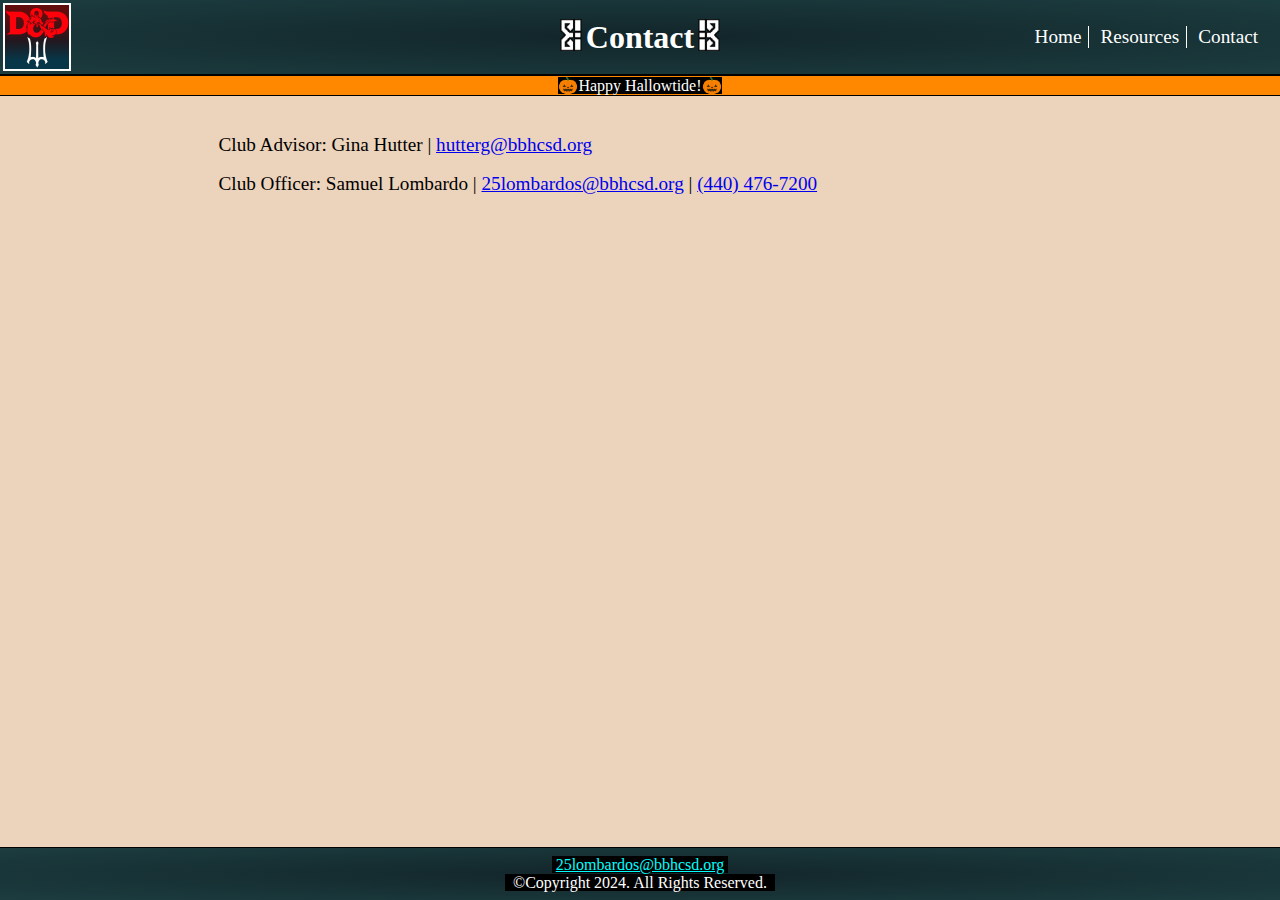
==== contact.html @ 71417ead "update and add contacts page" ====
<!DOCTYPE html>
<html>

<head>
    <!-- Dynamic -->
    <title>Contact</title>
    <link rel="stylesheet" type="text/css" href="styles.css">
    <meta name="viewport" content="width=device-width, initial-scale=1">
</head>

<body>
    <header>
        <a href="index.html"><img id="icon" src="images/icon.jpg" height="64px" width="64pxs"></a>
        <!-- Dynamic -->
        <div id="title"><img class="bracket" src="images/bracketL.png"> <h1>Contact</h1> <img class="bracket" src="images/bracketR.png"></div>
        <nav>
            <ul>
                <li><a href="index.html">Home</a></li>
                <!-- <li><a href="about.html">About</a></li> -->
                <li><a href="resources.html">Resources</a></li>
                <li><a href="contact.html">Contact</a></li>
            </ul>
        </nav>
    </header>
    <div id="festive">
        <p id="hallowtide"><span class="festive-text">&#127875;Happy Hallowtide!&#127875;</span></p>
    </div>
    
    <main>
        <div id="contacts">
            <p>Club Advisor: Gina Hutter &#124; <a href="mailto:hutterg@bbhcsd.org">hutterg@bbhcsd.org</a></p>
            <p>Club Officer: Samuel Lombardo &#124; <a href="mailto:25lombardos@bbhcsd.org">25lombardos@bbhcsd.org</a> &#124; <a href="tel:4404767200">(440) 476-7200</a></p>
        </div>
    </main>
    
    <footer>
        <p><span id="footer-text">&nbsp;<a href="mailto:25lombardos@bbhcsd.org">25lombardos@bbhcsd.org</a>&nbsp;<br>&nbsp; &copy;Copyright 2024. All Rights Reserved. &nbsp;</span></p>
    </footer>
</body>

</html>
---- styles.css ----
/* CSS Reset */
body, header, nav, main, div, p, h1, h2, h3, ul, li {
	margin: 0;
	padding: 0;
	border: 0;
}

/* allowing the footer to rest at the bottom of the page */
html, body {
	min-height: 100vh;
}

body {
	display: flex;
	flex-direction: column;
	background-color: #ecd3bb;
}

/* Header styles */
header {
	background-image: radial-gradient(#122529 0%, #1c3d40);
	display: flex;
	justify-content: space-between;
	align-items: center;
	border-bottom: 2px solid #000;
}

#icon {
	display: block;
	border: 2px solid #fff;
	margin: 3px;
}

#title {
	display: block;
	position: absolute;
	left: 50%;
	transform: translateX(-50%);
}

#title h1 {
	display: inline-block;
	color: #fff;
	/* vertical-align: text-top; */
}

.bracket {
	display: inline-block;
	height: 2em;
	vertical-align: text-bottom;
}

nav {
	margin: 15px;
	color: #fff;
}

nav ul {
	box-sizing: border-box;
	list-style-type: none;
	text-align: center;
}

nav li {
	box-sizing: border-box;
	display: inline-block;
	text-align: center;
	padding: 0 7px;
	border-right: 1px solid #fff;
}

nav li:last-child {
	border-right: none;
}

nav a {
	font-size: 1.2em;
	text-decoration: none;
	color: #fff;
}

nav a:hover {
	background-color: #fff;
	color: #000;
}

/* Holiday Announcement styling */
#festive {
	border-bottom: 1px solid #000;
}

#hallowtide {
	display: block;
	background-color: #f80;
	text-align: center;
}

#hallowtide .festive-text {
	background-color: #000;
	color: #fff;
}

#kyrsmas {
	display: none;
}

/* Main content styles */
main {
	padding: 1%;
}

.flexbox-container {
	display: flex;
	justify-content: space-around;
	align-items: center;
}

.justify {
	text-align: justify;
}

.fade-heading {
	mask-image: linear-gradient(270deg, transparent 60%, black);
}

.fade-text {
	mask-image: linear-gradient(270deg, transparent 95%, black);
}

/* Home page content styles */
#intro, #group {
	margin: 0 3%;
}

#group {
	background-color: #000;
	flex: 1 2 30%;
}

#group img {
	display: block;
	width: 100%;
}

#group p {
	background-color: #fff;
}

#intro {
	flex: 2 1 60%;
}

#intro h2 {
	text-align: center;
	font-size: 2em;
}

#schedule {
	margin: 2%;
	font-size: 1.2em;
	text-align: center;
}

/* Resources page content styles */
.bookmarks {
	margin: 15px;
}

.bookmarks ul {
	box-sizing: border-box;
	list-style-type: none;
	text-align: center;
}

.bookmarks li {
	box-sizing: border-box;
	display: inline-block;
	text-align: center;
	padding: 0 7px;
	border-right: 1px solid #000;
}

.bookmarks li:last-child {
	border-right: none;
}

.bookmarks a {
	font-size: 1.2em;
	color: #000;
}

.bookmarks a:hover {
	background-color: #000;
	color: #fff;
}

.resource-heading {
	font-size: 1.1em;
	margin: 2%;
}

.resource-item {
	margin: 2% 5%;
}

/* Contact page content styles */
#contacts {
	margin: 2% 15%;
}

#contacts p {
	margin: 2%;
	font-size: 1.2em;
}

/* Footer styles */
footer {
	background-image: radial-gradient(#122529 0%, #1c3d40);
	border-top: 1px solid #000;
	margin-top: auto;
	padding: .5em;
	text-align: center;
}

#footer-text {
	background-color: #000;
	color: #fff;
}

#footer-text a {
	color: #0ff;
}
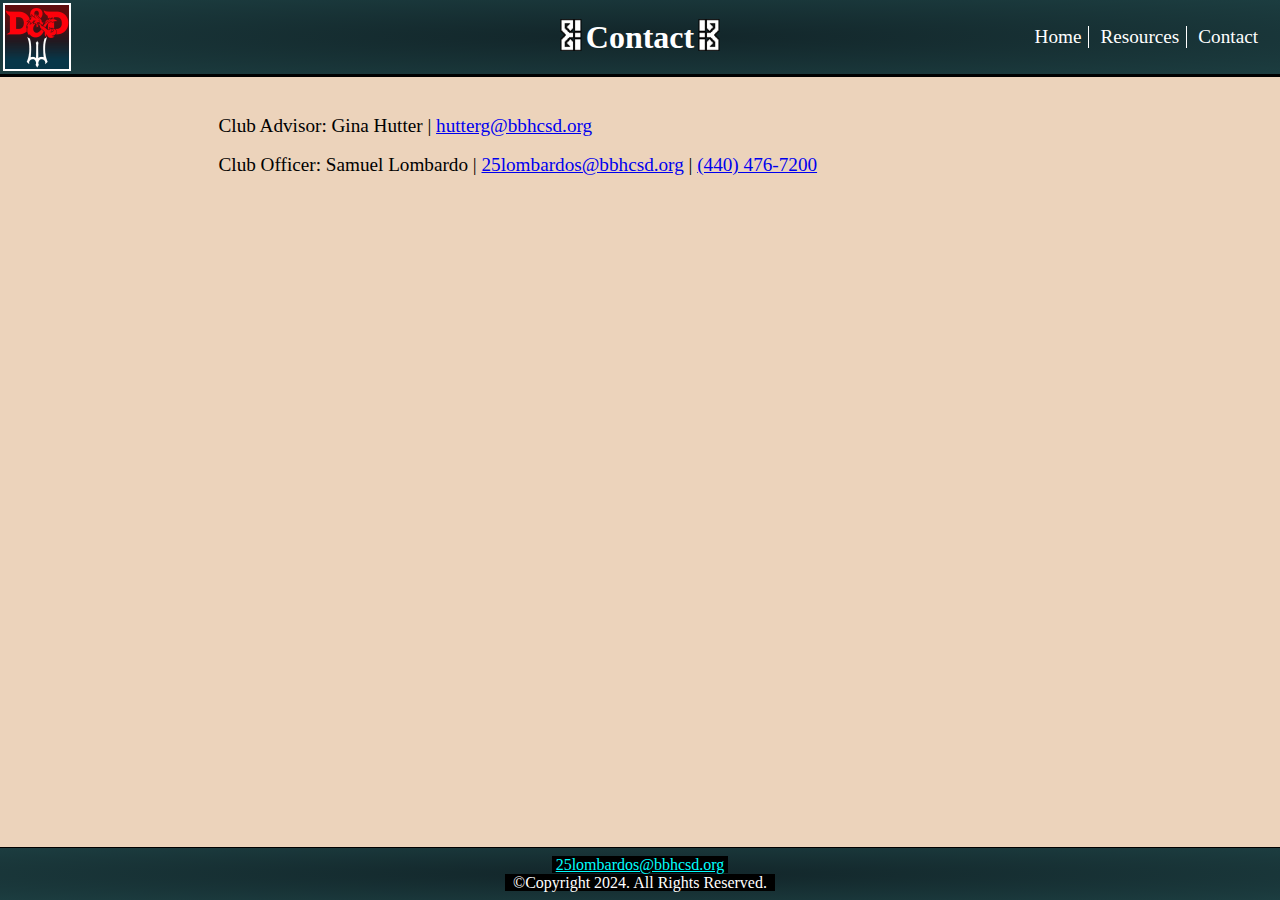
==== commit dcdefcc5: "Add files via upload" ====
--- a/contact.html
+++ b/contact.html
@@ -6,6 +6,9 @@
     <title>Contact</title>
     <link rel="stylesheet" type="text/css" href="styles.css">
     <meta name="viewport" content="width=device-width, initial-scale=1">
+    <link rel="preconnect" href="https://fonts.googleapis.com">
+    <link rel="preconnect" href="https://fonts.gstatic.com" crossorigin>
+    <link href="https://fonts.googleapis.com/css2?family=Berkshire+Swash&display=swap" rel="stylesheet">
 </head>
 
 <body>
--- a/styles.css
+++ b/styles.css
@@ -23,6 +23,7 @@
 	justify-content: space-between;
 	align-items: center;
 	border-bottom: 2px solid #000;
+	flex-direction: column;
 }
 
 #icon {
@@ -33,9 +34,7 @@
 
 #title {
 	display: block;
-	position: absolute;
-	left: 50%;
-	transform: translateX(-50%);
+	margin: 0 auto;
 }
 
 #title h1 {
@@ -90,7 +89,7 @@
 }
 
 #hallowtide {
-	display: block;
+	display: none;
 	background-color: #f80;
 	text-align: center;
 }
@@ -201,6 +200,11 @@
 
 .resource-item {
 	margin: 2% 5%;
+}
+
+.resource-item h3, .resource-heading h2 {
+	font-family: "Berkshire Swash";
+	font-weight: normal;
 }
 
 /* Contact page content styles */
@@ -229,4 +233,23 @@
 
 #footer-text a {
 	color: #0ff;
+}
+
+@media screen and (min-width: 630px), print {
+	
+	header {
+		flex-direction: row;
+	}
+
+	.mobile-nav {
+		display: none;
+	}
+
+	#title {
+		display: block;
+		position: absolute;
+		left: 50%;
+		transform: translateX(-50%);
+	}
+
 }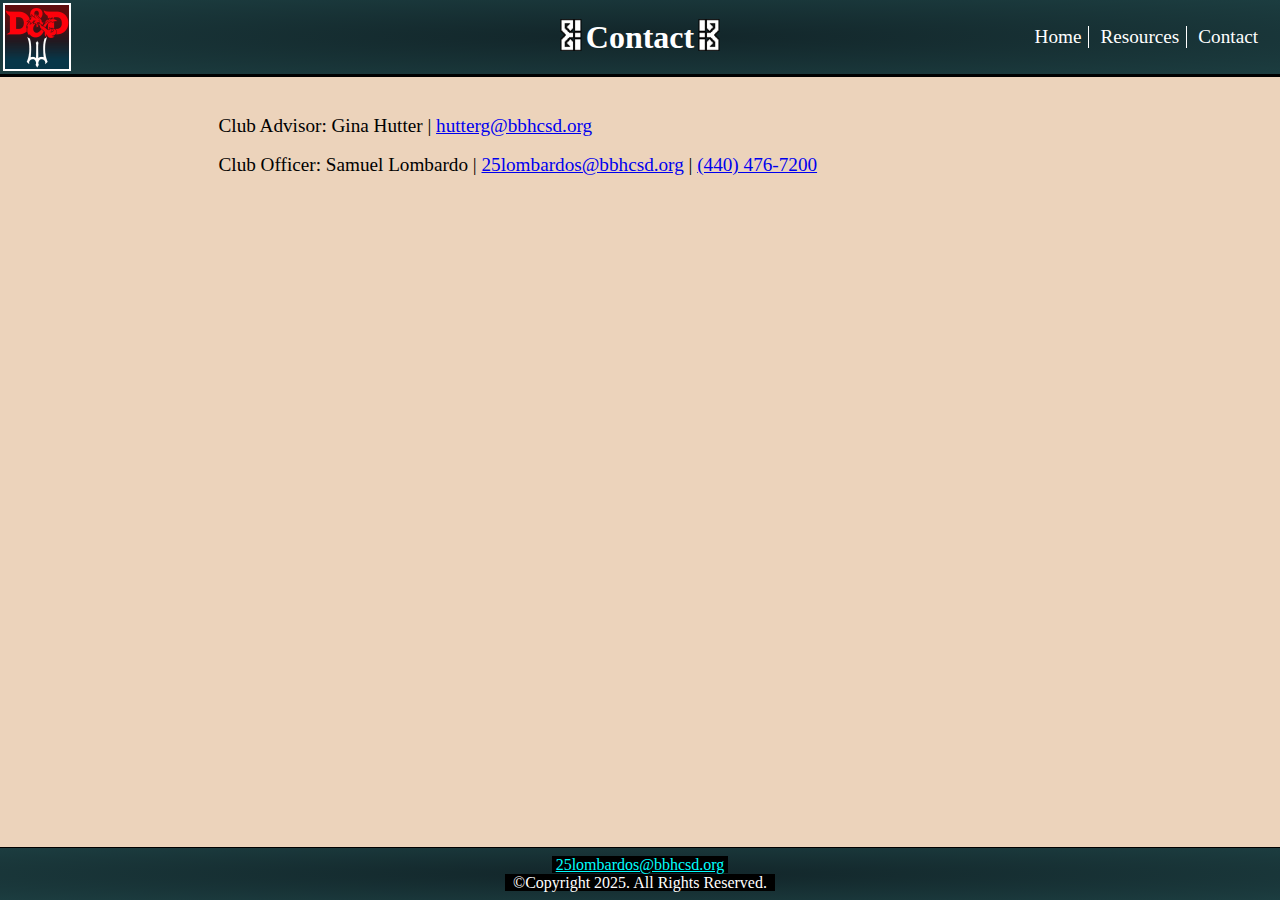
==== commit 97279d96: "LORE!!!!" ====
--- a/contact.html
+++ b/contact.html
@@ -37,7 +37,7 @@
     </main>
     
     <footer>
-        <p><span id="footer-text">&nbsp;<a href="mailto:25lombardos@bbhcsd.org">25lombardos@bbhcsd.org</a>&nbsp;<br>&nbsp; &copy;Copyright 2024. All Rights Reserved. &nbsp;</span></p>
+        <p><span id="footer-text">&nbsp;<a href="mailto:25lombardos@bbhcsd.org">25lombardos@bbhcsd.org</a>&nbsp;<br>&nbsp; &copy;Copyright 2025. All Rights Reserved. &nbsp;</span></p>
     </footer>
 </body>
 
--- a/styles.css
+++ b/styles.css
@@ -199,12 +199,20 @@
 }
 
 .resource-item {
-	margin: 2% 5%;
+	margin: 3% 5%;
 }
 
 .resource-item h3, .resource-heading h2 {
 	font-family: "Berkshire Swash";
 	font-weight: normal;
+}
+
+.resource-thumb {
+	float: left;
+	margin-right: 10px;
+	border: 3px solid #000;
+	background-color: #1c1c1c;
+	padding: 2px;
 }
 
 /* Contact page content styles */
